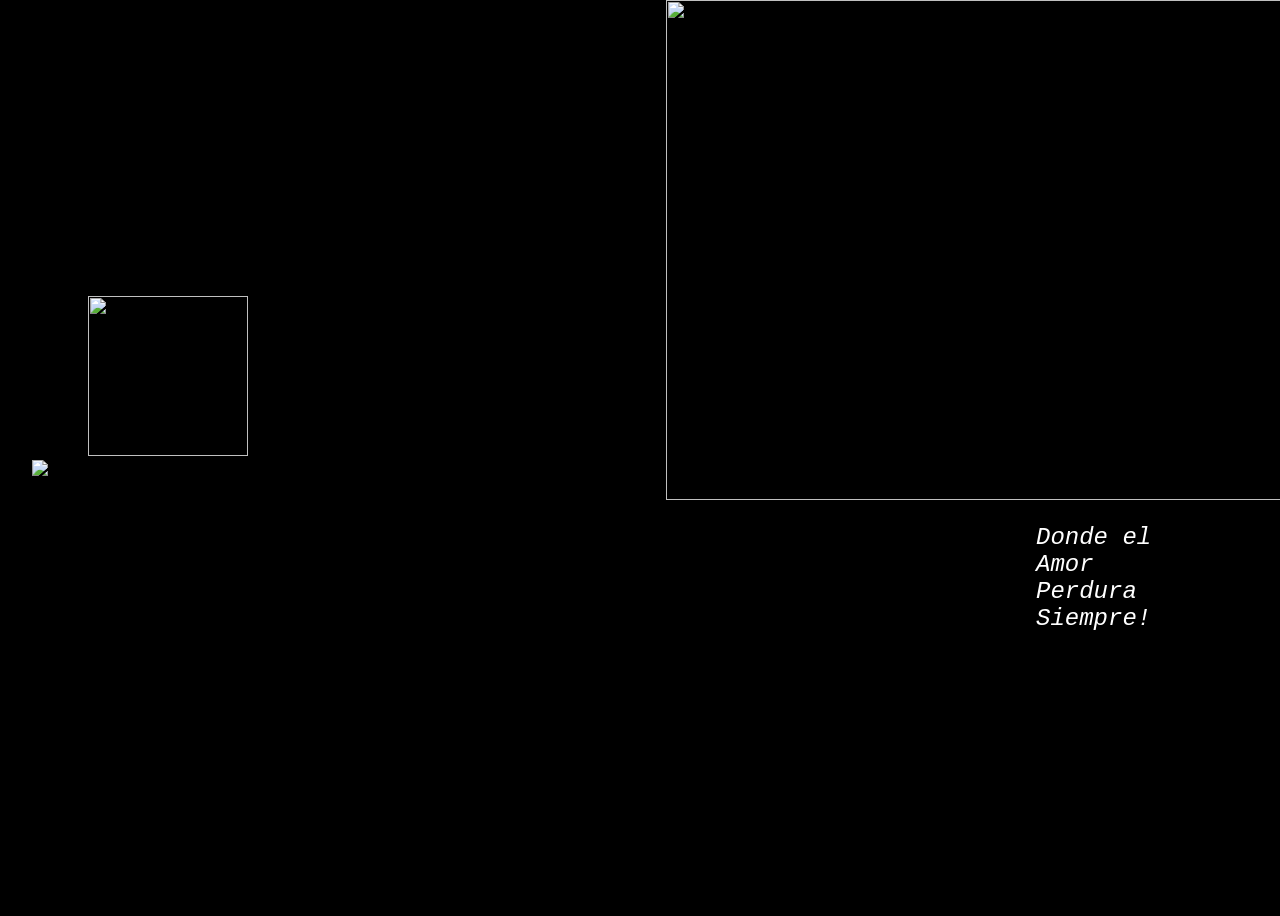
==== index.html @ 6cd10ebe "Rename .html to index.html" ====
<!DOCTYPE html>
<html lang="en">
<head>
    <meta charset="UTF-8">
    <meta name="viewport" content="width=device-width, initial-scale=1.0">
    <title>xatframe-deiah-pareja-luna</title>
    <style>
    * {
    /* margin-top: 3.5rem;*/
    padding: 0;
    box-sizing: border-box;
}

body {
    height: 100vh;
    display: flex;
    background-color: black;
    transition: background-color 0.5s ease;
    overflow: hidden;
    /*background-image: url('https://i.postimg.cc/T3XfBpBs/strellitas.gif');*/
    background-image: url('https://i.gifer.com/origin/6a/6ab1c5cd94167b97355bd46969d3def1_w200.gif');
}

#colorButton {
    margin-top: 3.5rem;
    /*background-image: url('https://i.postimg.cc/L6K4pTR9/image.png');*/
    background-image: url('https://i.postimg.cc/Jnqx2CLg/output-onlinegiftools-5.gif');
    background-size: cover;
    position: absolute;
    top: 20px;
    left: 20px;
    padding: 15px 15px;
    background-color: #00000000;
    border: none;
    cursor: pointer;
    z-index: 10;
}
#colorButton:hover {
    transform: scale(1.1);
}
#colorButton:active {
    transform: scale(0.9);
}

/*LOGO Y TEXTO LADO IZQUIERDO*/

.image-container {
    width: 75%;
    justify-content: center;
    align-items: center;
}

.logo1 {
    margin-top: 18rem;
    margin-left: 5rem;
    width: 10rem;
    height: 10rem;
    animation: floatText 20s ease-in-out infinite;
}

.text-logo {
    width: 25%;
    margin-left: 1.5rem;
    display: flex;
    justify-content: center;
    align-items: center;
    color: white;
    font-size: 2rem;
    font-family:'Courier New', Courier, monospace;
    font-style: oblique;
    animation: floatText 13s ease-in-out infinite;
}

/*LOGO Y TEXTO LADO DERECHO*/

.text-container {
    display: flex;
    justify-content: center;
    align-items: center;
    flex-direction: column;
    margin-top: 15rem;
    margin-left: 5rem;
    width: 10rem;
    height: 10rem;
    animation: floatText 20s ease-in-out infinite;color: white;
}

.text2-logo {
    color: white;
    font-size: 1.5rem;
    font-family:'Courier New', Courier, monospace;
    font-style: oblique;
    animation: floatText 13s ease-in-out infinite;
}


@keyframes floatText {
    0%, 100% {
    transform: translateY(0px);
    }
    50% {
    transform: translateY(-40px);
    }
}
    </style>
</head>
<body>
    <button id="colorButton"></button>
    
    <div class="image-container">
        <img class="logo1" src="https://i.pinimg.com/originals/b0/24/db/b024db4fbf0e72bf99573130a1dfd4ee.gif">
        <img class="text-logo" src="https://i.postimg.cc/YCRS0Xt7/output-onlinegiftools-4.gif">
    </div>
    
    <div class="text-container">
        <img class="logo2" src="https://xatimg.com/image/79wTOTqUBtcn.png" width="900" height="500">
        <p class="text2-logo">Donde el Amor Perdura Siempre!</p>
    </div>
<script>
const colores = [
    "#801315",  // Color Guinda
    "#CAA100",  // Color Dorado
];
    let indiceColor = 0;

    document.getElementById('colorButton').addEventListener('click', () => {
    indiceColor = (indiceColor + 1) % colores.length;
    document.body.style.backgroundColor = colores[indiceColor];
    });
</script>
</body>
</html>
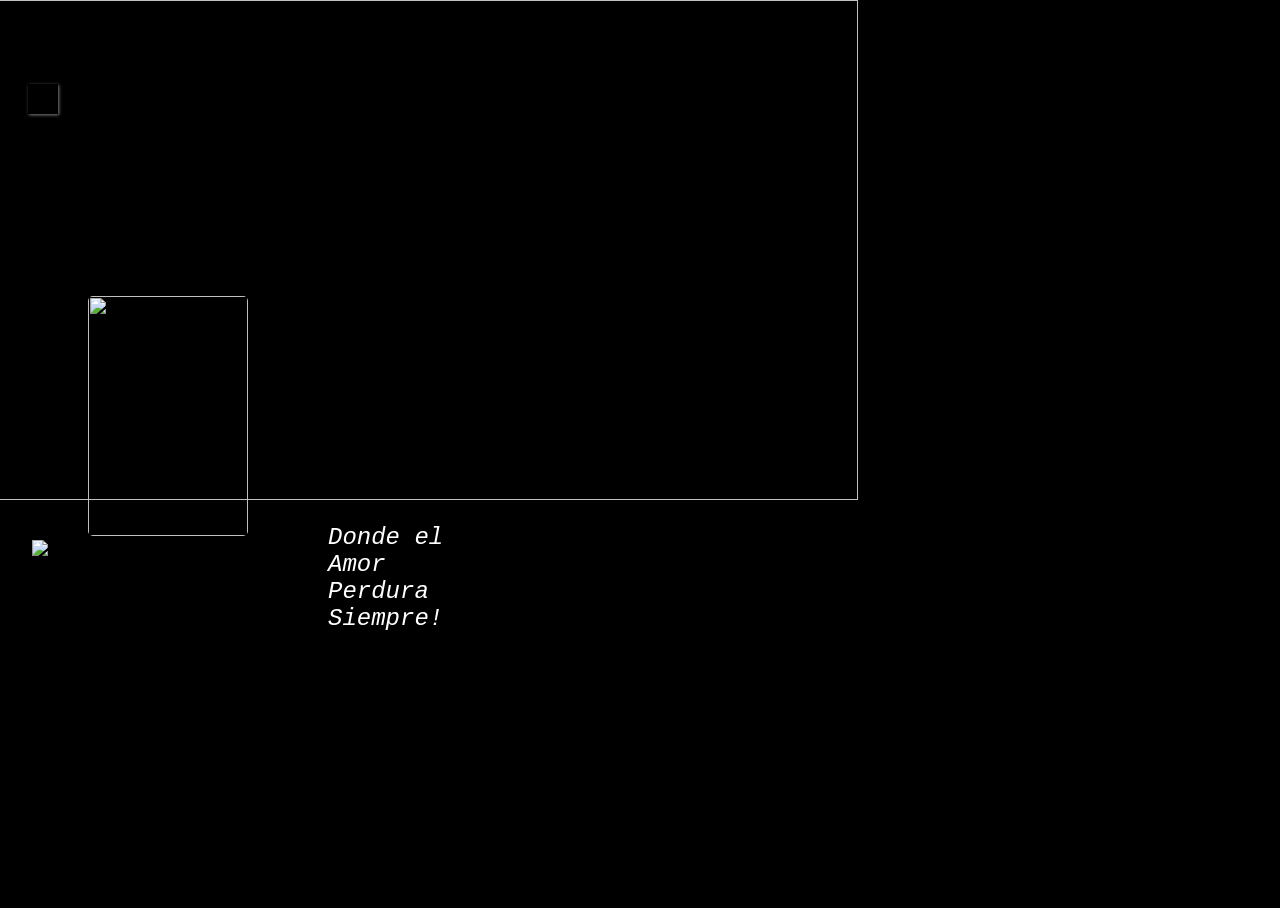
==== commit 1dae90d7: "3er intento arreglando sombra del boton. border al logo 1 y altura. ajustando el background de est" ====
--- a/index.html
+++ b/index.html
@@ -19,6 +19,8 @@
     overflow: hidden;
     /*background-image: url('https://i.postimg.cc/T3XfBpBs/strellitas.gif');*/
     background-image: url('https://i.gifer.com/origin/6a/6ab1c5cd94167b97355bd46969d3def1_w200.gif');
+    background-size: cover;
+    position: absolute;
 }
 
 #colorButton {
@@ -31,6 +33,7 @@
     left: 20px;
     padding: 15px 15px;
     background-color: #00000000;
+    box-shadow: 1px 1px 3px gray;
     border: none;
     cursor: pointer;
     z-index: 10;
@@ -54,8 +57,9 @@
     margin-top: 18rem;
     margin-left: 5rem;
     width: 10rem;
-    height: 10rem;
-    animation: floatText 20s ease-in-out infinite;
+    height: 15rem;
+    border-radius: 5px;
+    animation: floatText 30s ease-in-out infinite;
 }
 
 .text-logo {
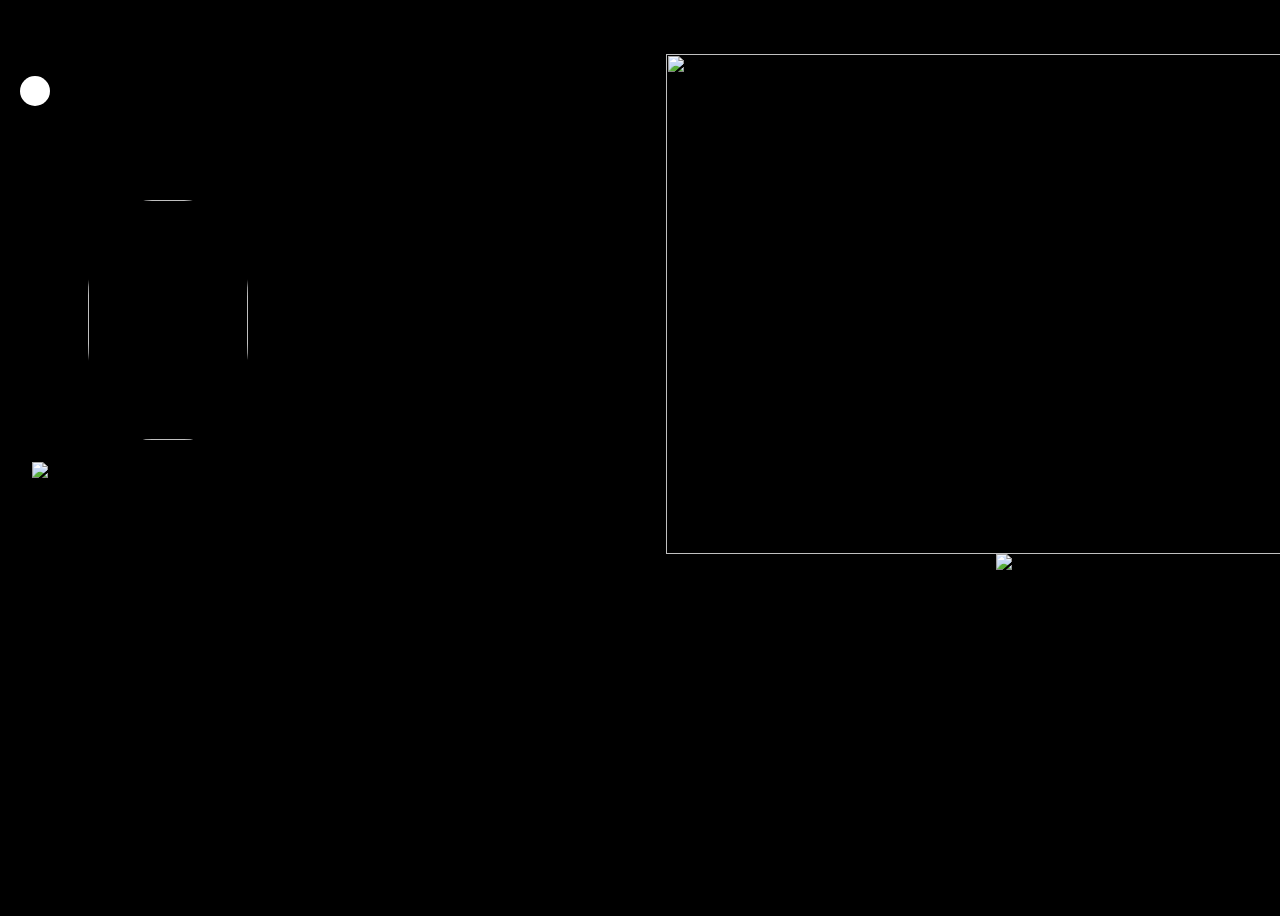
==== commit c7569e06: "final commit" ====
--- a/index.html
+++ b/index.html
@@ -1,136 +1,27 @@
-<!DOCTYPE html>
-<html lang="en">
-<head>
-    <meta charset="UTF-8">
-    <meta name="viewport" content="width=device-width, initial-scale=1.0">
-    <title>xatframe-deiah-pareja-luna</title>
-    <style>
-    * {
-    /* margin-top: 3.5rem;*/
-    padding: 0;
-    box-sizing: border-box;
-}
-
-body {
-    height: 100vh;
-    display: flex;
-    background-color: black;
-    transition: background-color 0.5s ease;
-    overflow: hidden;
-    /*background-image: url('https://i.postimg.cc/T3XfBpBs/strellitas.gif');*/
-    background-image: url('https://i.gifer.com/origin/6a/6ab1c5cd94167b97355bd46969d3def1_w200.gif');
-    background-size: cover;
-    position: absolute;
-}
-
-#colorButton {
-    margin-top: 3.5rem;
-    /*background-image: url('https://i.postimg.cc/L6K4pTR9/image.png');*/
-    background-image: url('https://i.postimg.cc/Jnqx2CLg/output-onlinegiftools-5.gif');
-    background-size: cover;
-    position: absolute;
-    top: 20px;
-    left: 20px;
-    padding: 15px 15px;
-    background-color: #00000000;
-    box-shadow: 1px 1px 3px gray;
-    border: none;
-    cursor: pointer;
-    z-index: 10;
-}
-#colorButton:hover {
-    transform: scale(1.1);
-}
-#colorButton:active {
-    transform: scale(0.9);
-}
-
-/*LOGO Y TEXTO LADO IZQUIERDO*/
-
-.image-container {
-    width: 75%;
-    justify-content: center;
-    align-items: center;
-}
-
-.logo1 {
-    margin-top: 18rem;
-    margin-left: 5rem;
-    width: 10rem;
-    height: 15rem;
-    border-radius: 5px;
-    animation: floatText 30s ease-in-out infinite;
-}
-
-.text-logo {
-    width: 25%;
-    margin-left: 1.5rem;
-    display: flex;
-    justify-content: center;
-    align-items: center;
-    color: white;
-    font-size: 2rem;
-    font-family:'Courier New', Courier, monospace;
-    font-style: oblique;
-    animation: floatText 13s ease-in-out infinite;
-}
-
-/*LOGO Y TEXTO LADO DERECHO*/
-
-.text-container {
-    display: flex;
-    justify-content: center;
-    align-items: center;
-    flex-direction: column;
-    margin-top: 15rem;
-    margin-left: 5rem;
-    width: 10rem;
-    height: 10rem;
-    animation: floatText 20s ease-in-out infinite;color: white;
-}
-
-.text2-logo {
-    color: white;
-    font-size: 1.5rem;
-    font-family:'Courier New', Courier, monospace;
-    font-style: oblique;
-    animation: floatText 13s ease-in-out infinite;
-}
-
-
-@keyframes floatText {
-    0%, 100% {
-    transform: translateY(0px);
-    }
-    50% {
-    transform: translateY(-40px);
-    }
-}
-    </style>
-</head>
-<body>
-    <button id="colorButton"></button>
-    
-    <div class="image-container">
-        <img class="logo1" src="https://i.pinimg.com/originals/b0/24/db/b024db4fbf0e72bf99573130a1dfd4ee.gif">
-        <img class="text-logo" src="https://i.postimg.cc/YCRS0Xt7/output-onlinegiftools-4.gif">
-    </div>
-    
-    <div class="text-container">
-        <img class="logo2" src="https://xatimg.com/image/79wTOTqUBtcn.png" width="900" height="500">
-        <p class="text2-logo">Donde el Amor Perdura Siempre!</p>
-    </div>
-<script>
-const colores = [
-    "#801315",  // Color Guinda
-    "#CAA100",  // Color Dorado
-];
-    let indiceColor = 0;
-
-    document.getElementById('colorButton').addEventListener('click', () => {
-    indiceColor = (indiceColor + 1) % colores.length;
-    document.body.style.backgroundColor = colores[indiceColor];
-    });
-</script>
-</body>
-</html>
+<!DOCTYPE html>
+<html lang="en">
+<head>
+    <meta charset="UTF-8">
+    <meta name="viewport" content="width=device-width, initial-scale=1.0">
+    <title>xatframe-deiah-pareja-luna</title>
+    <link rel="stylesheet" href="./style.css">
+    <script src="./script.js" defer></script>
+</head>
+<body>
+    <button id="colorButton"></button>
+    
+    <div class="image-container">
+        <img class="logo1" src="https://i.pinimg.com/originals/b0/24/db/b024db4fbf0e72bf99573130a1dfd4ee.gif">
+        <br>
+        <br>
+        <img class="text-logo" src="https://i.postimg.cc/YCRS0Xt7/output-onlinegiftools-4.gif">
+    </div>
+    
+    <div class="text-container">
+        <img class="logo2" src="https://xatimg.com/image/79wTOTqUBtcn.png" width="900" height="500">
+        <img class="text2-logo" src="https://i.postimg.cc/SNYskgjj/Text-Luna2.png">
+        <!-- <p class="text2-logo">Donde el Amor Perdura Siempre!</p> -->
+    </div>
+    
+</body>
+</html>
--- a/style.css
+++ b/style.css
@@ -0,0 +1,102 @@
+* {
+    /* margin-top: 3.5rem;*/
+    padding: 0;
+    box-sizing: border-box;
+}
+
+body {
+    height: 100vh;
+    display: flex;
+    background-color: black;
+    transition: background-color 0.5s ease;
+    overflow: hidden;
+    background-image: url('https://i.postimg.cc/T3XfBpBs/strellitas.gif');
+    /* background-image: url('https://i.gifer.com/origin/6a/6ab1c5cd94167b97355bd46969d3def1_w200.gif'); */
+}
+
+#colorButton {
+    margin-top: 3.5rem;
+    /*background-image: url('https://i.postimg.cc/L6K4pTR9/image.png');*/
+    background-image: url('https://i.postimg.cc/44QCttMw/image.png');
+    background-size: cover;
+    position: absolute;
+    top: 20px;
+    left: 20px;
+    padding: 15px 15px;
+    background-color: #ffffff;
+    border-radius: 20px;
+    border: none;
+    cursor: pointer;
+    z-index: 10;
+}
+#colorButton:hover {
+    transform: scale(1.1);
+}
+#colorButton:active {
+    transform: scale(0.9);
+}
+
+/*LOGO Y TEXTO LADO IZQUIERDO*/
+
+.image-container {
+    width: 75%;
+    justify-content: center;
+    align-items: center;
+}
+
+.logo1 {
+    margin-top: 12rem;
+    margin-left: 5rem;
+    width: 10rem;
+    height: 15rem;
+    border-radius: 40%;
+    animation: floatText 30s ease-in-out infinite;
+}
+
+.text-logo {
+    width: 25%;
+    margin-left: 1.5rem;
+    display: flex;
+    justify-content: center;
+    align-items: center;
+    color: white;
+    font-size: 2rem;
+    font-family:'Courier New', Courier, monospace;
+    font-style: oblique;
+    animation: floatText 13s ease-in-out infinite;
+}
+
+/*LOGO Y TEXTO LADO DERECHO*/
+
+.text-container {
+    display: flex;
+    justify-content: center;
+    align-items: center;
+    flex-direction: column;
+    margin-top: 15rem;
+    margin-left: 5rem;
+    width: 10rem;
+    height: 8rem;
+    animation: floatText 25s ease-in-out infinite;color: white;
+}
+
+.text2-logo {
+    /* color: white;
+    font-size: 1.5rem;
+    font-family:'Courier New', Courier, monospace;
+    font-style: oblique; */
+    width: 15rem;
+    animation: floatText 9s ease-in-out infinite;
+}
+
+
+@keyframes floatText {
+    0%, 100% {
+    transform: translateY(0px);
+    }
+    50% {
+    transform: translateY(-40px);
+    }
+}
+
+
